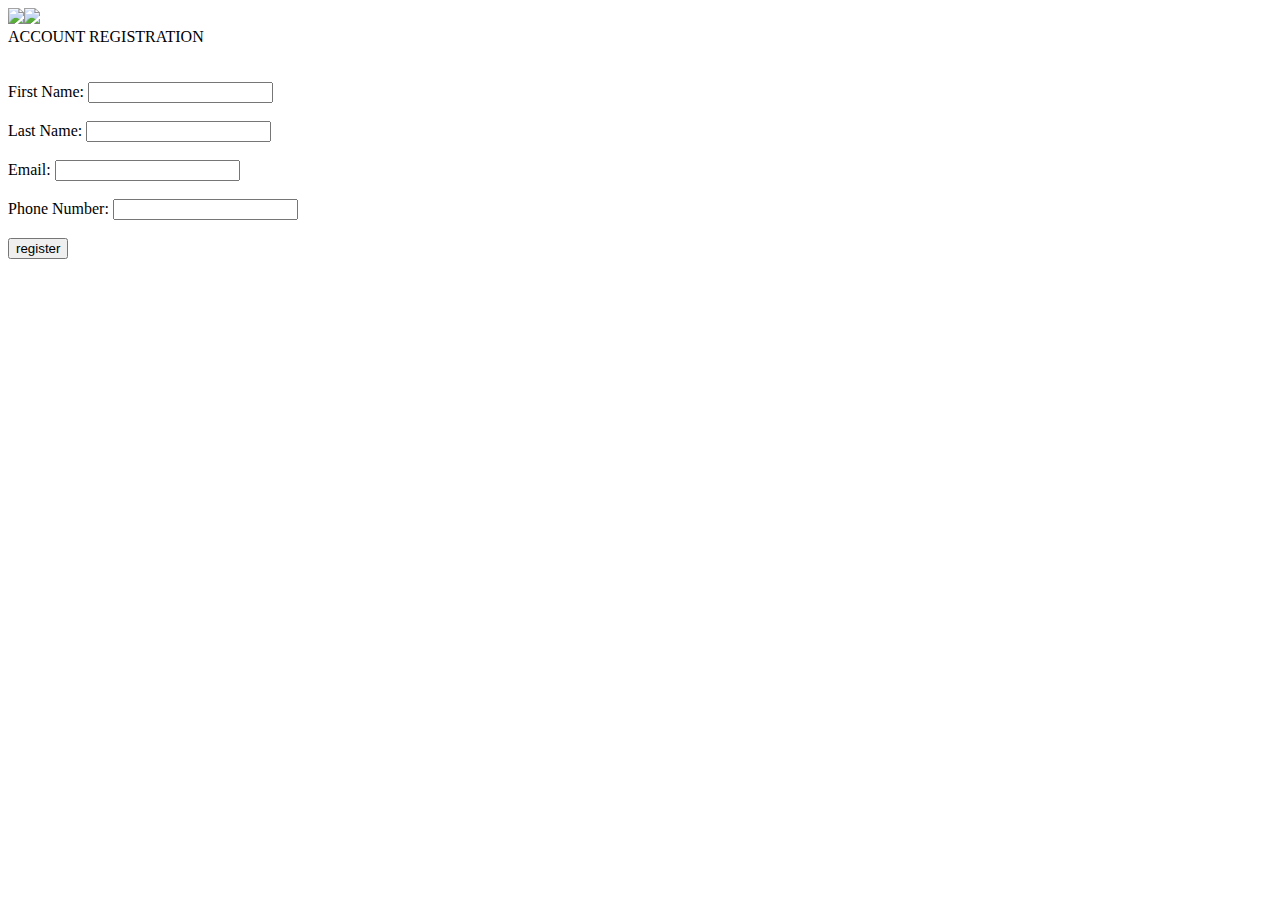
==== Account Registration.html @ b815d56d "Add files via upload" ====
<!doctype HTML>
<html>
<head>
<head>
    <title>IowaAir</title>
    <link rel="icon" href="/img/lolo.pgn" />
     <link rel="stylesheet" href="/Users/Chris/Documents/2017_Spring/Foundations of Software Engineering/Project HTML Files/registration.css" type="text/css">
    <script type="text/javascript" src="/js/md5.js"></script>
    <script type="text/javascript" src="/js/logsess.js"></script>
    <script src="https://ajax.googleapis.com/ajax/libs/jquery/3.1.1/jquery.min.js"></script>
</head>

<body>

	<div id="hdr">
        <div id="home" >
           <a id="homel" href="/"><img id="logo" src="img/Logo1465.png" ></img><img id="namelogo" src="img/NameLogo.png"/></a>
        </div>
   </div>

	<div id="main">
		<div id = "registration">
			<div id = "registrationhead"> ACCOUNT REGISTRATION </div> <br>
        <form id="regform">
        <br/>
        <div id="fnamediv">
            <label for="fnamein" id="fnamelab">First Name:</label>
            <input type="text" id="fnamein" name="fnamein" form="regform"/>
        </div>
        <br/>
        <div id="lnamediv">
            <label for="lnamein" id="lnamelab">Last Name:</label>
            <input type="text" id="lnamein" name="lnamein" form="regform"/>
        </div>
        <br/>
        <div id="emaildiv">
            <label for="emailin" id="emaillab">Email:</label>
            <input type="text" id="emailin" name="emailin" form="regform"/>
        </div>
        <br/>
        <div id="phonediv">
            <label for="phonein" id="phonelab">Phone Number:</label>
            <input type="text" id="phonein" name="phonein" form="regform"/>
        </div>
        <br/>
        <div id="regbutdiv">
            <input type="button" value="register" id="regbut"/>
        </div>
        <br/>
      </form>
		</div>
	</div>
</body>
<script>
    homesession();
//command possibility 1:"/node/command?firstname=string1&lastname=string2&email=string3&phonenumber=string4&password=string5&confirmpassword=string6"
//Server should insert the inputted data into the Customer Table
</script>

</html>
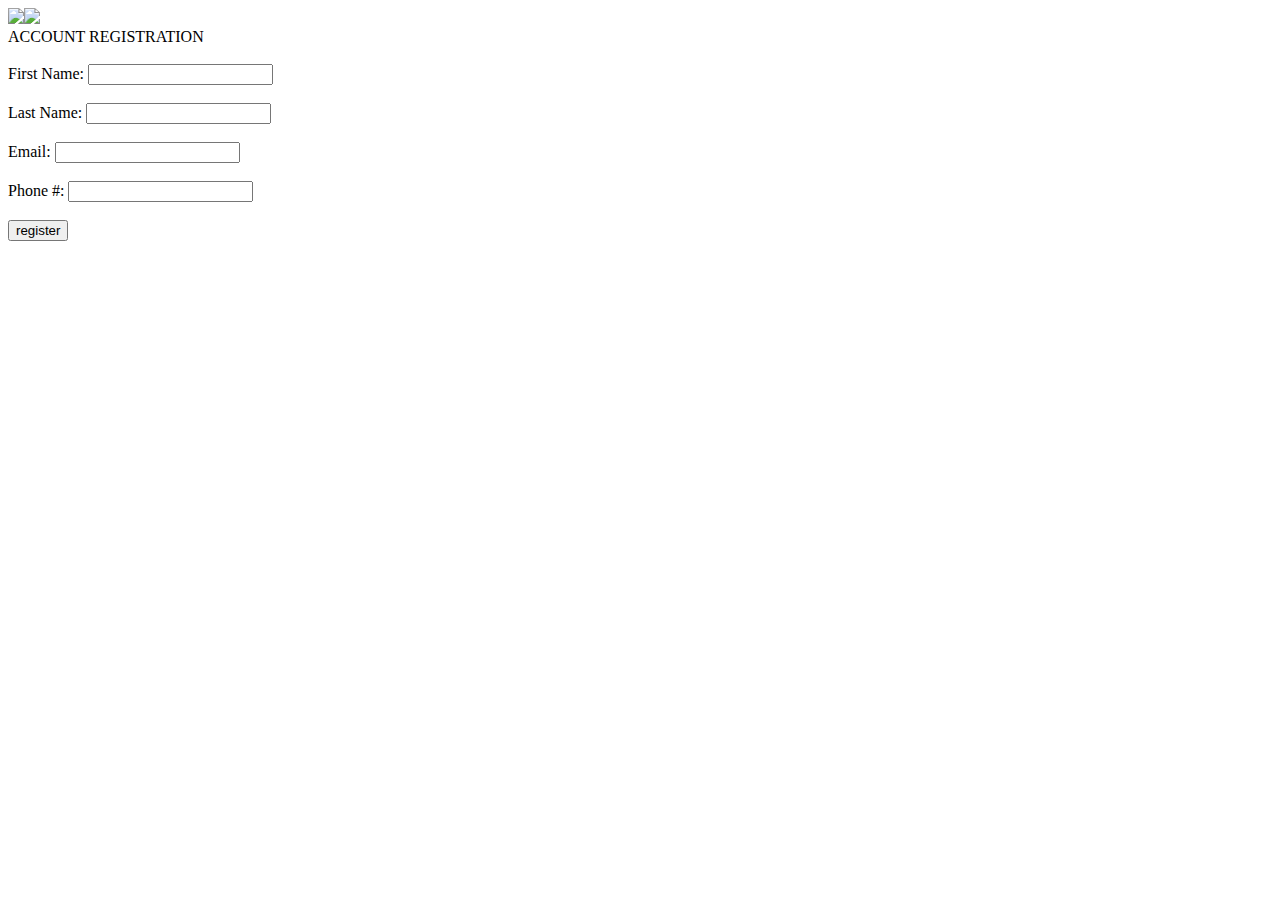
==== commit e700cada: "Add files via upload" ====
--- a/Account Registration.html
+++ b/Account Registration.html
@@ -1,60 +1,64 @@
 <!doctype HTML>
 <html>
 <head>
-<head>
-    <title>IowaAir</title>
-    <link rel="icon" href="/img/lolo.pgn" />
-     <link rel="stylesheet" href="/Users/Chris/Documents/2017_Spring/Foundations of Software Engineering/Project HTML Files/registration.css" type="text/css">
-    <script type="text/javascript" src="/js/md5.js"></script>
-    <script type="text/javascript" src="/js/logsess.js"></script>
-    <script src="https://ajax.googleapis.com/ajax/libs/jquery/3.1.1/jquery.min.js"></script>
-</head>
+    <head>
+        <title>IowaAir</title>
+        <link rel="icon" href="/img/lolo.pgn" />
+        <link rel="stylesheet" href="/Users/Chris/Documents/2017_Spring/Foundations of Software Engineering/Project HTML Files/login.css" type="text/css">
+        <link rel="stylesheet" href="/Users/Chris/Documents/2017_Spring/Foundations of Software Engineering/Project HTML Files/registration.css" type="text/css">
+        <script type="text/javascript" src="/js/md5.js"></script>
+        <script type="text/javascript" src="/js/logsess.js"></script>
+        <script src="https://ajax.googleapis.com/ajax/libs/jquery/3.1.1/jquery.min.js"></script>
+    </head>
 
 <body>
 
-	<div id="hdr">
-        <div id="home" >
-           <a id="homel" href="/"><img id="logo" src="img/Logo1465.png" ></img><img id="namelogo" src="img/NameLogo.png"/></a>
-        </div>
-   </div>
+<div id="hdr">
+    <div id="home" >
+        <a id="homel" href="/"><img id="logo" src="img/Logo1465.png" ></img><img id="namelogo" src="img/NameLogo.png"/></a>
+    </div>
+</div>
 
-	<div id="main">
-		<div id = "registration">
-			<div id = "registrationhead"> ACCOUNT REGISTRATION </div> <br>
+<div id="main">
+    <div id = "registration">
+        <div id = "registrationhead"> ACCOUNT REGISTRATION </div> <br>
+        <div id="missingErr" style="display: none; color:red">-One more more fields were left empty</div>
+        <div id="invalidEmail" style="display: none; color:red">-Invalid email</div>
+        <div id="emailInUse" style="display: none; color:red">-Email is already in use</div>
         <form id="regform">
-        <br/>
-        <div id="fnamediv">
-            <label for="fnamein" id="fnamelab">First Name:</label>
-            <input type="text" id="fnamein" name="fnamein" form="regform"/>
-        </div>
-        <br/>
-        <div id="lnamediv">
-            <label for="lnamein" id="lnamelab">Last Name:</label>
-            <input type="text" id="lnamein" name="lnamein" form="regform"/>
-        </div>
-        <br/>
-        <div id="emaildiv">
-            <label for="emailin" id="emaillab">Email:</label>
-            <input type="text" id="emailin" name="emailin" form="regform"/>
-        </div>
-        <br/>
-        <div id="phonediv">
-            <label for="phonein" id="phonelab">Phone Number:</label>
-            <input type="text" id="phonein" name="phonein" form="regform"/>
-        </div>
-        <br/>
-        <div id="regbutdiv">
-            <input type="button" value="register" id="regbut"/>
-        </div>
-        <br/>
-      </form>
-		</div>
-	</div>
+
+            <div class="lidiv" id="fnamediv">
+                <label class="lab" for="fnamein" id="fnamelab">First Name:</label>
+                <input class="inp" type="text" id="fnamein" name="fnamein" form="regform"/>
+            </div>
+            <br/>
+            <div class="lidiv" id="lnamediv">
+                <label class="lab" for="lnamein" id="lnamelab">Last Name:</label>
+                <input class="inp" type="text" id="lnamein" name="lnamein" form="regform"/>
+            </div>
+            <br/>
+            <div class="lidiv" id="emaildiv">
+                <label class="lab" for="emailin" id="emaillab">Email:</label>
+                <input class="inp" type="text" id="emailin" name="emailin" form="regform"/>
+            </div>
+            <br/>
+            <div class="lidiv" id="phonediv">
+                <label class="lab" for="phonein" id="phonelab">Phone #:</label>
+                <input class="inp" type="text" id="phonein" name="phonein" form="regform"/>
+            </div>
+            <br/>
+            
+            <input  type="button" onClick="validateForm()" value="register" id="regbut"/>
+            
+            <br/>
+            <br/>
+        </form>
+    </div>
+</div>
 </body>
 <script>
     homesession();
-//command possibility 1:"/node/command?firstname=string1&lastname=string2&email=string3&phonenumber=string4&password=string5&confirmpassword=string6"
-//Server should insert the inputted data into the Customer Table
+    //command possibility 1:"/node/command?firstname=string1&lastname=string2&email=string3&phonenumber=string4&password=string5&confirmpassword=string6"
+    //Server should insert the inputted data into the Customer Table
 </script>
-
 </html>